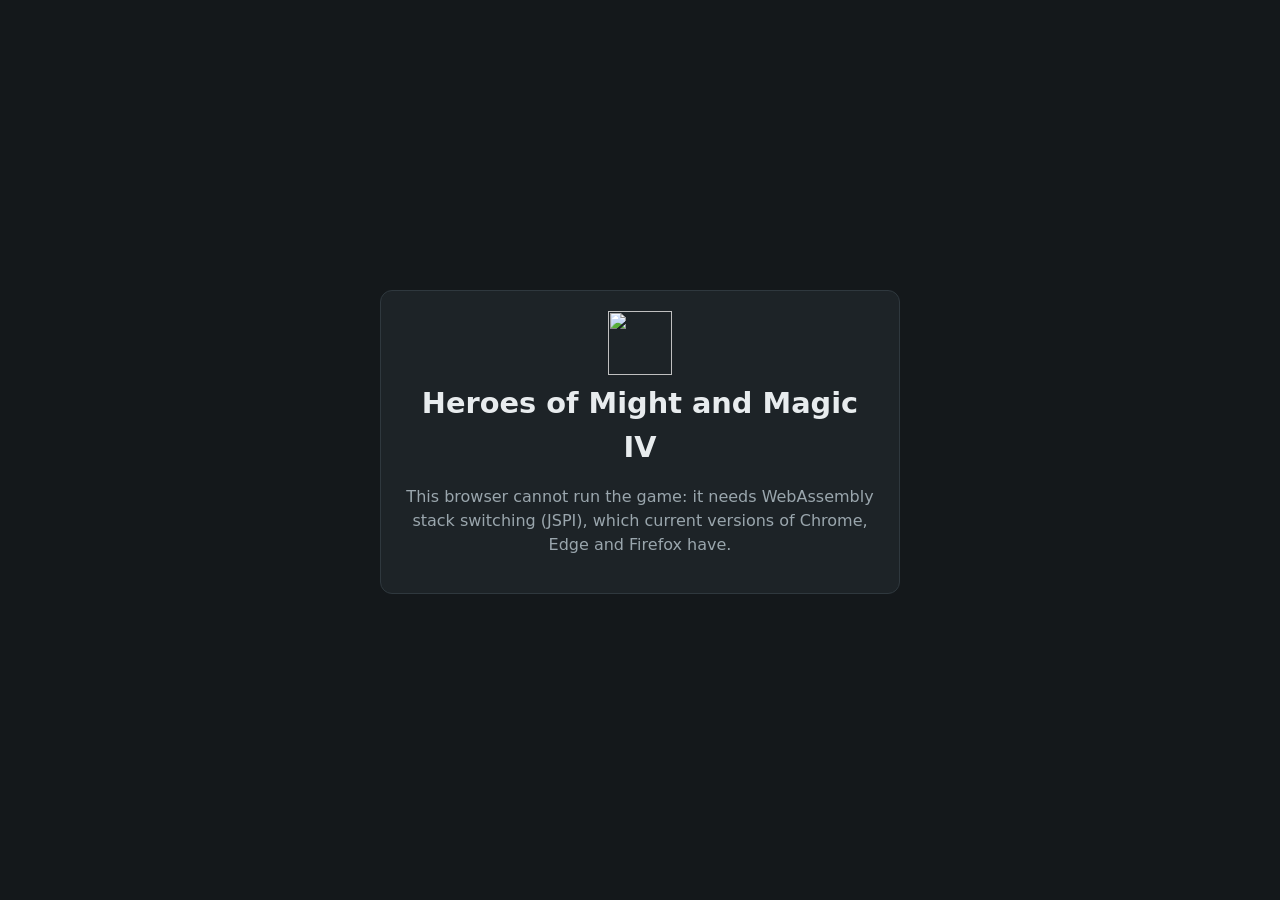
==== web/play.html @ 9e88e75e "M0: shared toolchain, runtime, HLE and platform from HoMM4Recomp The recompiler, runtime, HLE and pl" ====
<!doctype html>
<!-- SPDX-License-Identifier: MIT -->
<html lang="en">
<head>
<meta charset="utf-8">
<meta name="viewport" content="width=device-width, initial-scale=1">
<title>Heroes IV Player</title>
<meta name="description" content="Plays the copy of Heroes of Might and Magic IV you converted, in this browser.">
<link rel="icon" href="heroes4.svg" type="image/svg+xml">
<link rel="stylesheet" href="style.css">
</head>
<body class="player idle">
<div class="stage"><canvas id="canvas" tabindex="0" oncontextmenu="event.preventDefault()"></canvas></div>

<div class="bar" id="bar">
  <a id="back" href="./">Converter</a>
  <span class="spacer"></span>
  <span id="saved" class="saved"></span>
  <label title="The resolution the game plays at, and how the picture fills the page.">Resolution <select id="resolution">
    <option value="">Window ×1</option>
    <option value="window x1.5">Window ×1.5</option>
    <option value="window x2">Window ×2</option>
    <option value="window x2.5">Window ×2.5</option>
    <option value="window x3">Window ×3</option>
    <option value="off">Game's own</option>
    <option value="1360x768">1360 × 768 (16:9)</option>
    <option value="1600x900">1600 × 900 (16:9)</option>
    <option value="1920x1080">1920 × 1080 (16:9)</option>
    <option value="2560x1440">2560 × 1440 (16:9)</option>
    <option value="3840x2160">3840 × 2160 (16:9)</option>
    <option value="1440x900">1440 × 900 (16:10)</option>
    <option value="1680x1050">1680 × 1050 (16:10)</option>
    <option value="1920x1200">1920 × 1200 (16:10)</option>
    <option value="2560x1600">2560 × 1600 (16:10)</option>
    <option value="1400x1050">1400 × 1050 (4:3)</option>
  </select></label>
  <label>Scale <select id="scale">
    <option value="0">Fit</option>
    <option value="1">1×</option>
    <option value="2">2×</option>
    <option value="3">3×</option>
    <option value="4">4×</option>
  </select></label>
  <label><input id="sharp" type="checkbox"> Sharp pixels</label>
  <button id="fullscreen" type="button">Full screen</button>
</div>

<div class="overlay" id="overlay">
  <section class="card">
    <img class="game-icon" src="heroes4.svg" alt="" width="64" height="64">
    <h1 id="title">Heroes IV</h1>
    <p id="status">Looking for the game in this browser…</p>
    <p id="error" class="error" role="alert" hidden></p>
    <div class="actions" style="justify-content: center">
      <button id="start" class="primary" type="button" hidden>Play</button>
      <a id="convert" class="button" href="./" hidden>Convert the game first</a>
    </div>
  </section>
</div>
<script type="module" src="play.js"></script>
</body>
</html>
---- web/style.css ----
/* SPDX-License-Identifier: MIT */
:root {
  --bg: #f6f4ef;
  --card: #ffffff;
  --text: #1d2327;
  --muted: #5d676e;
  --line: #dcd8cf;
  --accent: #1f7fb0;
  --accent-text: #ffffff;
  --good: #2f8f46;
  --bad: #b3261e;
  --bad-bg: #fbe9e7;
  color-scheme: light;
}
@media (prefers-color-scheme: dark) {
  :root {
    --bg: #14181b;
    --card: #1d2327;
    --text: #e8ecee;
    --muted: #9aa6ad;
    --line: #2f383e;
    --accent: #4fb3e6;
    --accent-text: #0b1b24;
    --good: #5cc775;
    --bad: #ff8a80;
    --bad-bg: #3a1d1b;
    color-scheme: dark;
  }
}
* { box-sizing: border-box; }
[hidden] { display: none !important; }
body {
  margin: 0;
  background: var(--bg);
  color: var(--text);
  font: 16px/1.5 system-ui, -apple-system, "Segoe UI", Roboto, sans-serif;
}
main { max-width: 720px; margin: 0 auto; padding: 32px 16px 48px; }
header { display: flex; gap: 16px; align-items: center; margin-bottom: 8px; }
header img { border-radius: 12px; flex: none; }
h1 { font-size: 1.8rem; margin: 0; }
h2 { font-size: 1.1rem; margin: 0 0 12px; display: flex; align-items: center; gap: 10px; }
.lede { margin: 4px 0 0; color: var(--muted); }
.local { margin: 16px 0 24px; padding: 12px 16px; border-left: 4px solid var(--good); background: var(--card); border-radius: 8px; }
.card { background: var(--card); border: 1px solid var(--line); border-radius: 12px; padding: 20px; margin-bottom: 16px; }
.step {
  display: inline-grid; place-items: center; width: 26px; height: 26px; border-radius: 50%;
  background: var(--accent); color: var(--accent-text); font-size: 0.85rem; font-weight: 700;
}
.drop { border: 2px dashed var(--line); border-radius: 10px; padding: 16px; }
.drop.over { border-color: var(--accent); }
.drop p { margin: 0 0 12px; }
.drop .hint { margin: 12px 0 0; color: var(--muted); font-size: 0.9rem; }
.file-name { margin-left: 12px; color: var(--muted); overflow-wrap: anywhere; }
button, .button {
  font: inherit; padding: 8px 16px; border-radius: 8px; border: 1px solid var(--line);
  background: var(--card); color: var(--text); cursor: pointer; text-decoration: none; display: inline-block;
}
button:disabled { opacity: 0.5; cursor: default; }
.primary { background: var(--accent); color: var(--accent-text); border-color: var(--accent); font-weight: 600; }
.systems { border: 0; margin: 0; padding: 0; display: grid; gap: 8px; }
.systems label { display: flex; gap: 10px; align-items: baseline; padding: 8px 12px; border: 1px solid var(--line); border-radius: 8px; cursor: pointer; }
.systems small { color: var(--muted); }
.systems label.off { opacity: 0.55; cursor: not-allowed; }
.bar-row { display: flex; gap: 12px; align-items: center; }
progress { flex: 1; height: 14px; accent-color: var(--accent); }
.bar-label { min-width: 3.5em; text-align: right; font-variant-numeric: tabular-nums; }
.stages { list-style: none; padding: 0; margin: 16px 0 0; display: grid; gap: 6px; }
.stages li { display: flex; justify-content: space-between; gap: 12px; color: var(--muted); }
.stages li::before { content: "○"; margin-right: 8px; }
.stages li > span:first-child { flex: 1; }
.stages li[data-state="active"] { color: var(--text); font-weight: 600; }
.stages li[data-state="active"]::before { content: "◐"; color: var(--accent); }
.stages li[data-state="done"]::before { content: "✓"; color: var(--good); }
.stages li[data-state="failed"]::before { content: "✕"; color: var(--bad); }
.detail { font-weight: 400; font-variant-numeric: tabular-nums; text-align: right; }
.elapsed { margin: 12px 0 0; color: var(--muted); font-size: 0.9rem; }
.error { background: var(--bad-bg); color: var(--bad); border-radius: 8px; padding: 12px 16px; }
.warn { color: var(--muted); font-size: 0.9rem; margin-bottom: 0; }
footer { color: var(--muted); font-size: 0.85rem; margin-top: 32px; }
code { overflow-wrap: anywhere; }
.sr-only { position: absolute; width: 1px; height: 1px; overflow: hidden; clip: rect(0 0 0 0); }
@media (max-width: 520px) {
  header { align-items: flex-start; }
  .file-name { display: block; margin: 8px 0 0; }
}
.stored { border-color: var(--accent); }
.stored p { margin: 0 0 12px; }
.actions { display: flex; flex-wrap: wrap; gap: 8px; align-items: center; }

/* The player (play.html). */
body.player { background: #000; color: #e8ecee; color-scheme: dark; overflow: hidden; }
.player .stage { position: fixed; inset: 0; display: grid; place-items: center; }
.player canvas {
  /* The canvas is the game's frame; play.js sizes it on the page (the
   * scale setting) and the page centres it. */
  display: block; background: #000; outline: none;
}
.player.sharp canvas { image-rendering: pixelated; }
.player .bar select { font: inherit; }
.player .bar {
  position: fixed; top: 0; left: 0; right: 0; display: flex; gap: 8px; align-items: center;
  padding: 6px 10px; background: rgba(0, 0, 0, 0.6); font-size: 0.9rem; opacity: 0; transition: opacity 0.2s;
}
.player .bar:hover, .player .bar:focus-within, .player.idle .bar { opacity: 1; }
.player .bar .spacer { flex: 1; }
.player .bar a, .player .bar button, .player .bar label { color: #e8ecee; }
.player .bar button { background: rgba(255, 255, 255, 0.12); border-color: rgba(255, 255, 255, 0.25); padding: 4px 10px; }
.player .saved { color: #9aa6ad; }
.player .overlay {
  position: fixed; inset: 0; display: grid; place-items: center; background: #14181b; text-align: center; padding: 16px;
}
.player .overlay .card { max-width: 520px; background: #1d2327; border-color: #2f383e; color: #e8ecee; }
.player .overlay p { color: #9aa6ad; }
.player .overlay .error { text-align: left; white-space: pre-wrap; }
.playing .step { display: none; }

/* The game tabs. */
.tabs {
  display: flex;
  gap: 0.25rem;
  margin: 0 0 1rem;
  border-bottom: 2px solid var(--line, #d6cbb4);
}
.tabs button {
  border: 1px solid transparent;
  border-bottom: none;
  border-radius: 0.5rem 0.5rem 0 0;
  background: none;
  padding: 0.55rem 1rem;
  font: inherit;
  cursor: pointer;
  color: inherit;
  opacity: 0.7;
}
.tabs button.on {
  opacity: 1;
  font-weight: 600;
  background: var(--card, #fffaf0);
  border-color: var(--line, #d6cbb4);
  margin-bottom: -2px;
}
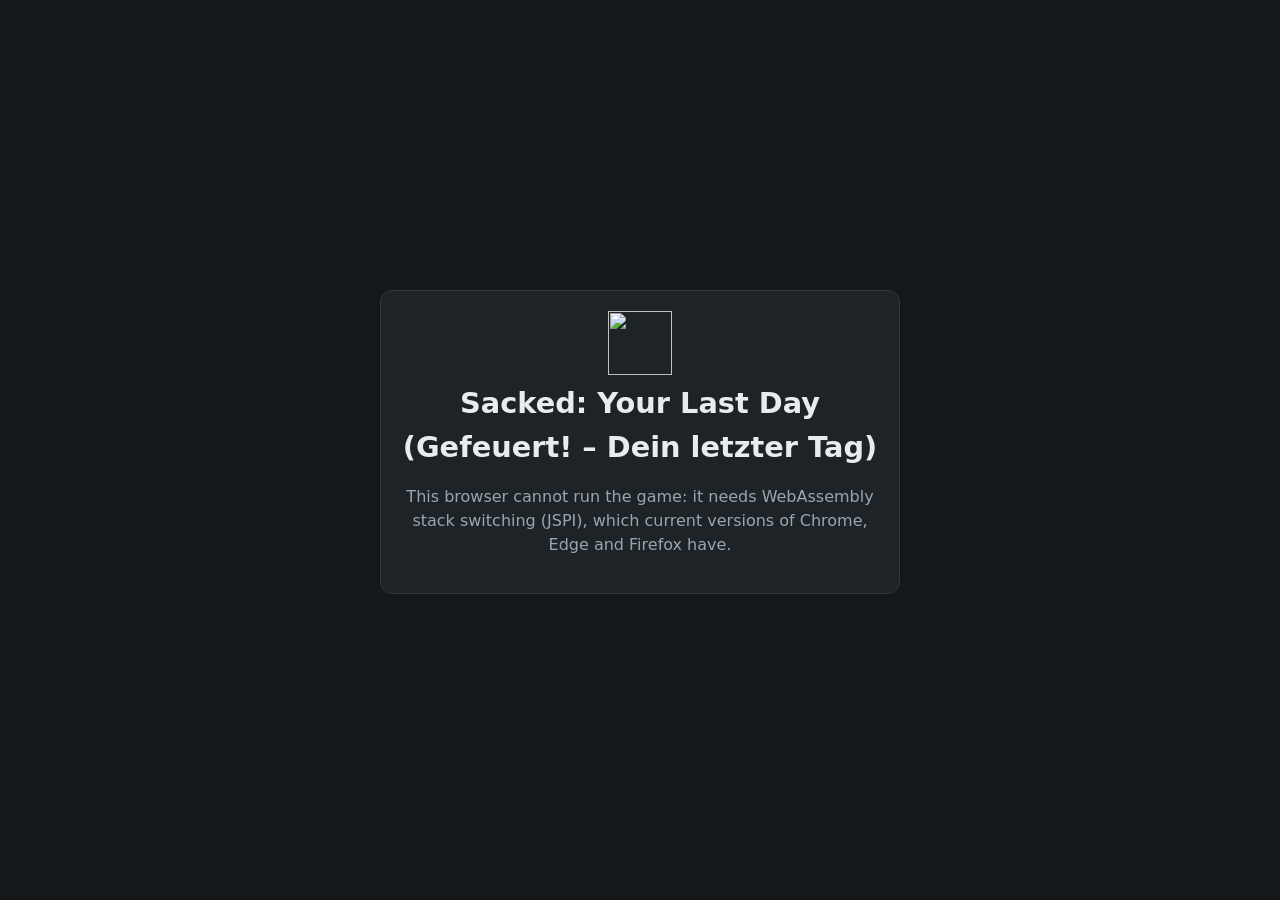
==== commit 36cd43ca: "Converter page: both games, the languages as flags, the download built in Choosing a language downlo" ====
--- a/web/play.html
+++ b/web/play.html
@@ -4,9 +4,9 @@
 <head>
 <meta charset="utf-8">
 <meta name="viewport" content="width=device-width, initial-scale=1">
-<title>Heroes IV Player</title>
-<meta name="description" content="Plays the copy of Heroes of Might and Magic IV you converted, in this browser.">
-<link rel="icon" href="heroes4.svg" type="image/svg+xml">
+<title>Sacked Player</title>
+<meta name="description" content="Plays the game you converted, in this browser.">
+<link rel="icon" href="sacked.svg" type="image/svg+xml">
 <link rel="stylesheet" href="style.css">
 </head>
 <body class="player idle">
@@ -47,8 +47,8 @@
 
 <div class="overlay" id="overlay">
   <section class="card">
-    <img class="game-icon" src="heroes4.svg" alt="" width="64" height="64">
-    <h1 id="title">Heroes IV</h1>
+    <img class="game-icon" src="sacked.svg" alt="" width="64" height="64">
+    <h1 id="title">Sacked</h1>
     <p id="status">Looking for the game in this browser…</p>
     <p id="error" class="error" role="alert" hidden></p>
     <div class="actions" style="justify-content: center">
--- a/web/style.css
+++ b/web/style.css
@@ -140,3 +140,29 @@
   border-color: var(--line, #d6cbb4);
   margin-bottom: -2px;
 }
+
+/* The languages, as flags */
+.languages {
+  display: flex;
+  flex-wrap: wrap;
+  gap: 0.5rem;
+  margin: 0.5rem 0;
+}
+.language {
+  display: inline-flex;
+  align-items: center;
+  gap: 0.5rem;
+  padding: 0.45rem 0.8rem;
+}
+.language img {
+  height: 24px;
+  width: auto;
+  border: 1px solid rgba(0, 0, 0, 0.25);
+  border-radius: 2px;
+}
+details.own {
+  margin-top: 1rem;
+}
+details.own summary {
+  cursor: pointer;
+}
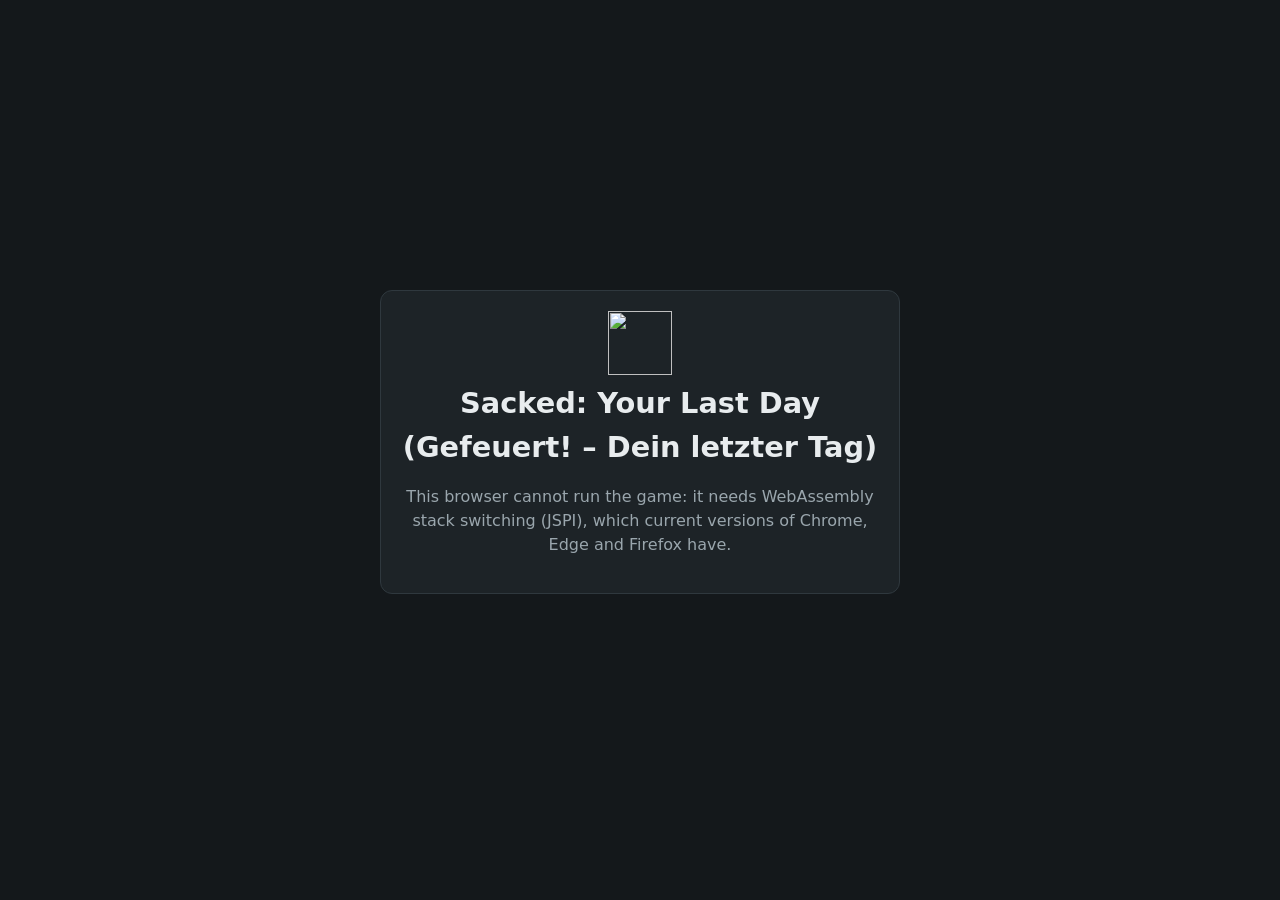
==== commit e20066cc: "Player: no resolution or scale choice The games play at their own 800x600 (no resolution patches her" ====
--- a/web/play.html
+++ b/web/play.html
@@ -16,31 +16,6 @@
   <a id="back" href="./">Converter</a>
   <span class="spacer"></span>
   <span id="saved" class="saved"></span>
-  <label title="The resolution the game plays at, and how the picture fills the page.">Resolution <select id="resolution">
-    <option value="">Window ×1</option>
-    <option value="window x1.5">Window ×1.5</option>
-    <option value="window x2">Window ×2</option>
-    <option value="window x2.5">Window ×2.5</option>
-    <option value="window x3">Window ×3</option>
-    <option value="off">Game's own</option>
-    <option value="1360x768">1360 × 768 (16:9)</option>
-    <option value="1600x900">1600 × 900 (16:9)</option>
-    <option value="1920x1080">1920 × 1080 (16:9)</option>
-    <option value="2560x1440">2560 × 1440 (16:9)</option>
-    <option value="3840x2160">3840 × 2160 (16:9)</option>
-    <option value="1440x900">1440 × 900 (16:10)</option>
-    <option value="1680x1050">1680 × 1050 (16:10)</option>
-    <option value="1920x1200">1920 × 1200 (16:10)</option>
-    <option value="2560x1600">2560 × 1600 (16:10)</option>
-    <option value="1400x1050">1400 × 1050 (4:3)</option>
-  </select></label>
-  <label>Scale <select id="scale">
-    <option value="0">Fit</option>
-    <option value="1">1×</option>
-    <option value="2">2×</option>
-    <option value="3">3×</option>
-    <option value="4">4×</option>
-  </select></label>
   <label><input id="sharp" type="checkbox"> Sharp pixels</label>
   <button id="fullscreen" type="button">Full screen</button>
 </div>
--- a/web/style.css
+++ b/web/style.css
@@ -92,12 +92,11 @@
 body.player { background: #000; color: #e8ecee; color-scheme: dark; overflow: hidden; }
 .player .stage { position: fixed; inset: 0; display: grid; place-items: center; }
 .player canvas {
-  /* The canvas is the game's frame; play.js sizes it on the page (the
-   * scale setting) and the page centres it. */
+  /* The canvas is the game's frame; play.js sizes it on the page (as
+   * large as fits) and the page centres it. */
   display: block; background: #000; outline: none;
 }
 .player.sharp canvas { image-rendering: pixelated; }
-.player .bar select { font: inherit; }
 .player .bar {
   position: fixed; top: 0; left: 0; right: 0; display: flex; gap: 8px; align-items: center;
   padding: 6px 10px; background: rgba(0, 0, 0, 0.6); font-size: 0.9rem; opacity: 0; transition: opacity 0.2s;
